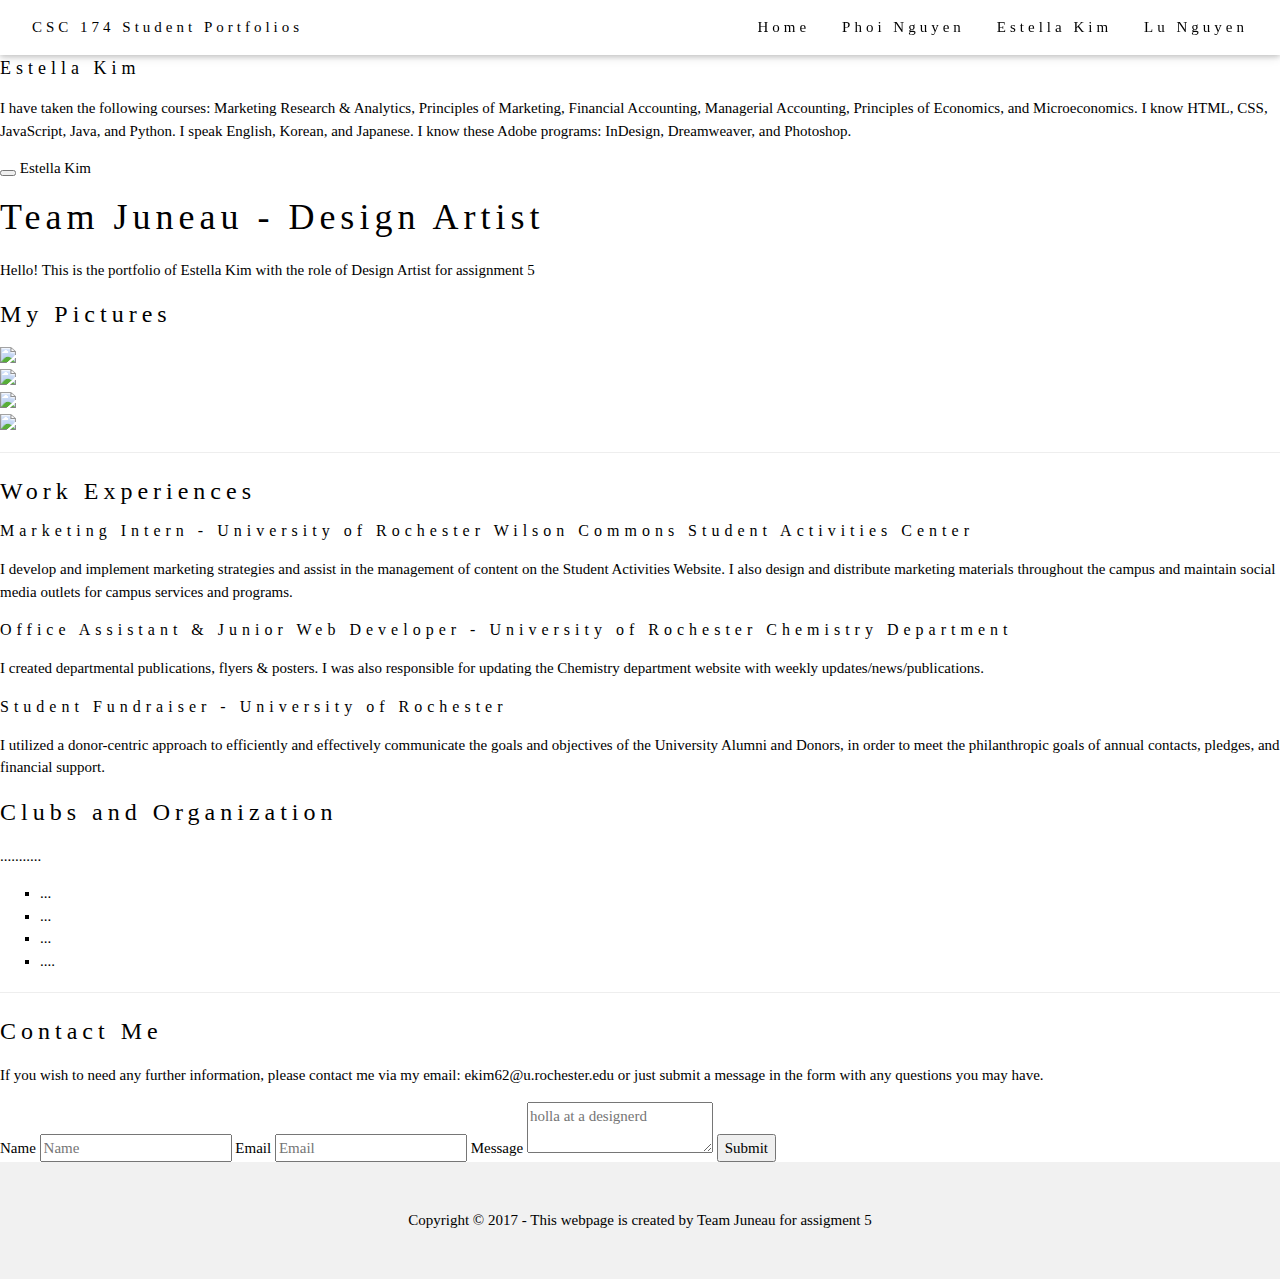
==== estellakim.html @ 935df3c8 "Add files via upload" ====
<!doctype html>
<html class="no-js" lang="en">
  <head>
    <meta charset="utf-8" />
    <meta name="viewport" content="width=device-width, initial-scale=1.0" />
    <title>Team Juneau| Assignment 5</title>
    <link rel="stylesheet" href="http://dhbhdrzi4tiry.cloudfront.net/cdn/sites/foundation.min.css">
    <link rel="stylesheet" type="text/css" href="css/styles.css">
    <link rel="stylesheet" href="https://www.w3schools.com/w3css/4/w3.css">
  </head>
  <style>
  body {font-family: "Times New Roman", Georgia, Serif;}
  h1,h2,h3,h4,h5,h6 {
    font-family: "Playfair Display";
    letter-spacing: 5px;
  }
  </style>
  <body>
     <!-- Navbar (sit on top) -->
  <div class="w3-top">
    <div class="w3-bar w3-white w3-padding w3-card-2" style="letter-spacing:4px;">
    <a href="index.html" class="w3-bar-item w3-button">CSC 174 Student Portfolios</a>
    <!-- Right-sided navbar links. Hide them on small screens -->
    <div class="w3-right w3-hide-small">
      <a href="index.html" class="w3-bar-item w3-button">Home</a>
      <a href="phoinguyen.html" class="w3-bar-item w3-button">Phoi Nguyen</a>
      <a href="estellakim.html" class="w3-bar-item w3-button">Estella Kim</a>
      <a href="lunguyen.html" class="w3-bar-item w3-button">Lu Nguyen</a>
    </div>
    </div>
  </div>
    
    <div class="off-canvas-wrapper">
      <div class="off-canvas-wrapper-inner" data-off-canvas-wrapper>

        <div class="off-canvas position-left reveal-for-large" id="my-info" data-off-canvas data-position="left">
          <div class="row column">
            <br>
            <img class="thumbnail" src="images/estella1.jpg">
            <h5>Estella Kim</h5>
            <p>I have taken the following courses: Marketing Research & Analytics, Principles of Marketing, Financial Accounting, Managerial Accounting, Principles of Economics, and Microeconomics. I know HTML, CSS, JavaScript, Java, and Python. I speak English, Korean, and Japanese. I know these Adobe programs: InDesign, Dreamweaver, and Photoshop.</p>
          </div>
        </div>

        <div class="off-canvas-content" data-off-canvas-content>
          <div class="title-bar hide-for-large">
            <div class="title-bar-left">
              <button class="menu-icon" type="button" data-open="my-info"></button>
              <span class="title-bar-title">Estella Kim</span>
            </div>
          </div>
          <div class="callout primary">
            <div class="row column">
              <h1>Team Juneau - Design Artist</h1>
              <p class="lead">Hello! This is the portfolio of Estella Kim with the role of Design Artist for assignment 5</p>
            </div>
          </div>
          <div class="row small-up-2 medium-up-3 large-up-4">
            <h3>My Pictures</h3>
            <div class="column">
              <img class="thumbnail" src="images/estella2.jpg">
              
            </div>
            <div class="column">
              <img class="thumbnail" src="images/estella3.jpg">
              
            </div>
            <div class="column">
              <img class="thumbnail" src="images/estella4.jpg">
              
            </div>
            <div class="column">
              <img class="thumbnail" src="images/estella5.jpg">
              
            </div>
          </div>

          <hr>

          <div class="row">
            <div class="medium-6 columns">
            <h3>Work Experiences</h3>
            <h6>Marketing Intern - University of Rochester Wilson Commons Student Activities Center</h6>
                <p>
                    I develop and implement marketing strategies and assist in the management of content on the Student Activities Website. I also design and distribute marketing materials throughout the campus and maintain social media outlets for campus services and programs.
                </p>

            <h6>Office Assistant & Junior Web Developer - University of Rochester Chemistry Department</h6>
                <p>
                    I created departmental publications, flyers & posters. I was also responsible for updating the Chemistry department website with weekly updates/news/publications.
                </p>

            <h6>Student Fundraiser - University of Rochester</h6>
                <p>
                    I utilized a donor-centric approach to efficiently and effectively communicate the goals and objectives of the University Alumni and Donors, in order to meet the philanthropic goals of annual contacts, pledges, and financial support.
                </p>
            </div>

            <div class="medium-6 columns">
            <h3>Clubs and Organization</h3>

            <p>...........</p>
            <ul style="list-style-type: square;">
              <li>...</li>
              <li>...</li>
              <li>...</li>
              <li>....</li>
            </ul>
            </div>
          </div>
          <hr>

          <div class="row">
            <div class="medium-6 columns">
              <h3>Contact Me</h3>
              <p>If you wish to need any further information, please contact me via my email: ekim62@u.rochester.edu or just submit a message in the form with any questions you may have.</p>
            </div>
            <div class="medium-6 columns">
              <label>Name
                <input type="text" placeholder="Name">
              </label>
              <label>Email
                <input type="text" placeholder="Email">
              </label>
              <label>
                Message
                <textarea placeholder="holla at a designerd"></textarea>
              </label>
              <input type="submit" class="button expanded" value="Submit">
            </div>
          </div>
        </div>
      </div>
    </div>
    
    <script src="https://code.jquery.com/jquery-2.1.4.min.js"></script>
    <script src="http://dhbhdrzi4tiry.cloudfront.net/cdn/sites/foundation.js"></script>
    <script>
      $(document).foundation();
    </script>
      
  <footer class="w3-center w3-light-grey w3-padding-32">
  <p>Copyright &copy; 2017 - This webpage is created by Team Juneau for assigment 5</p>
</footer>
  </body>
</html>
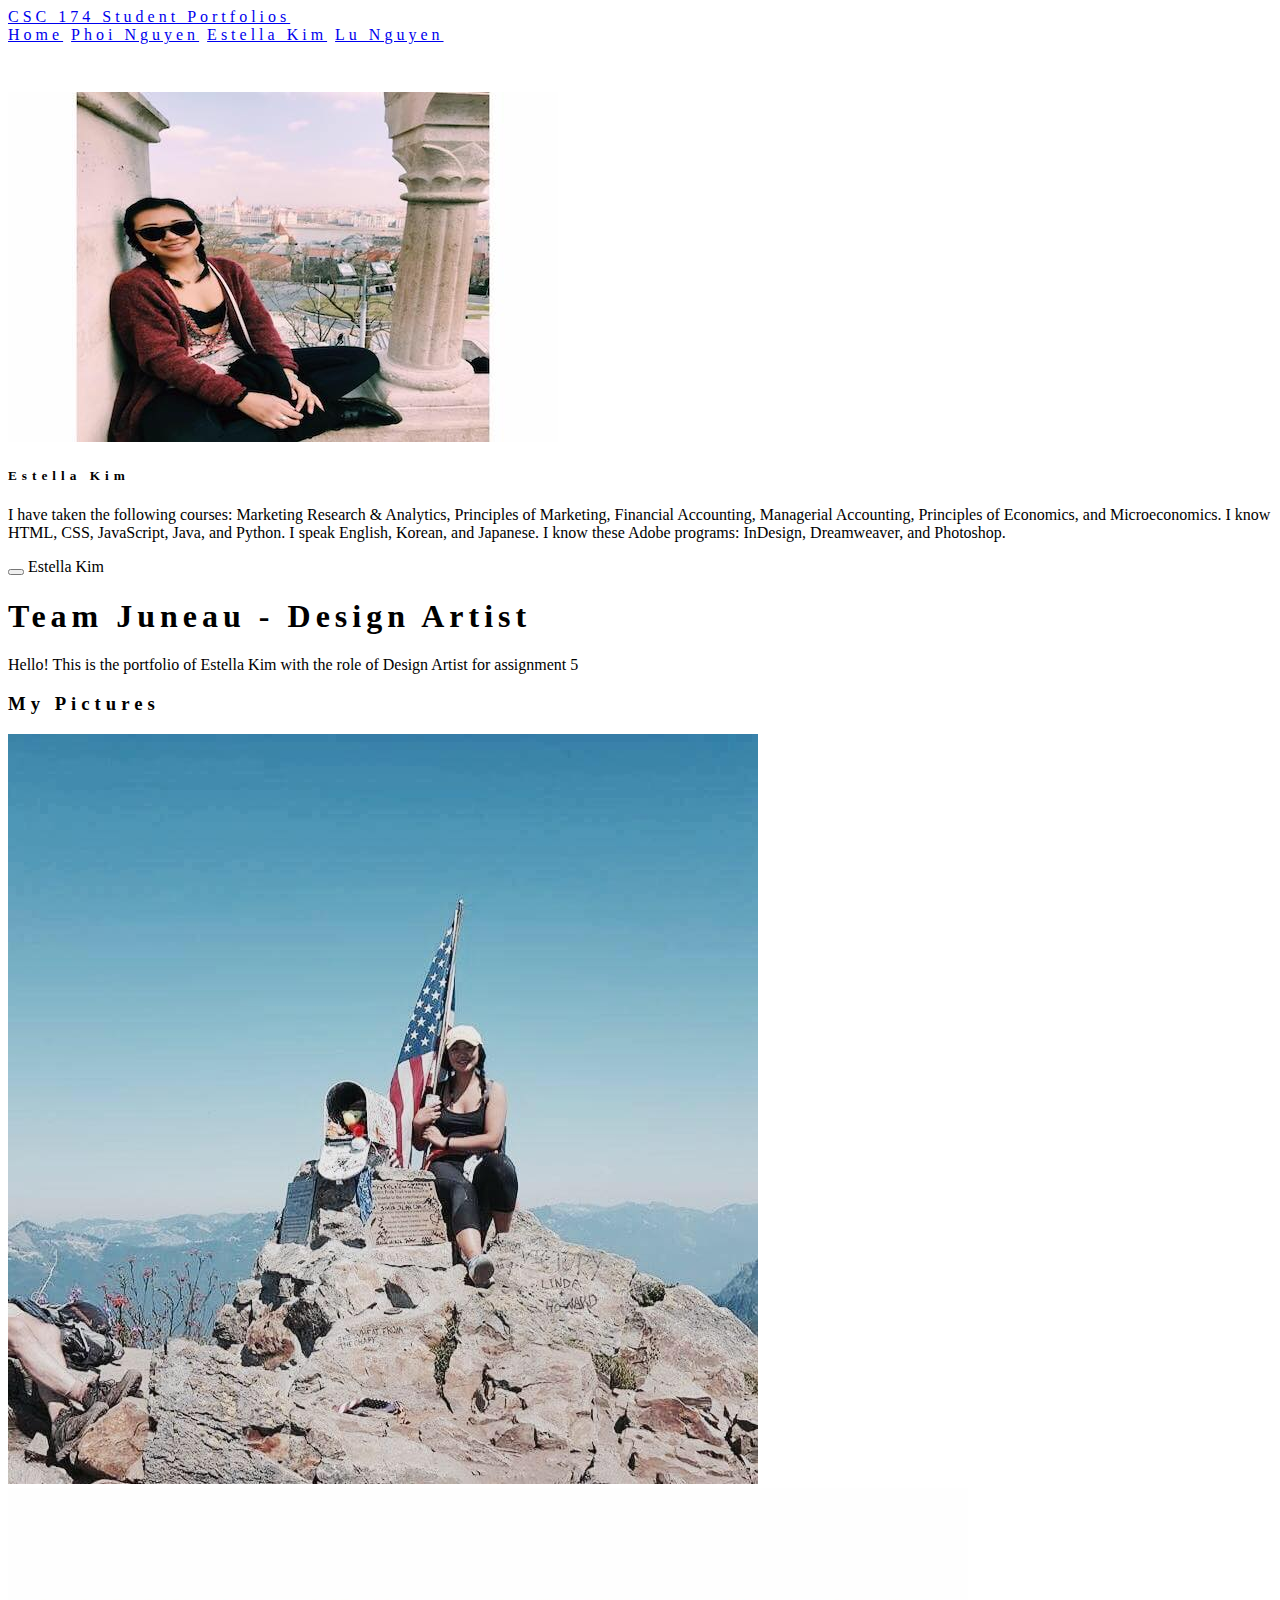
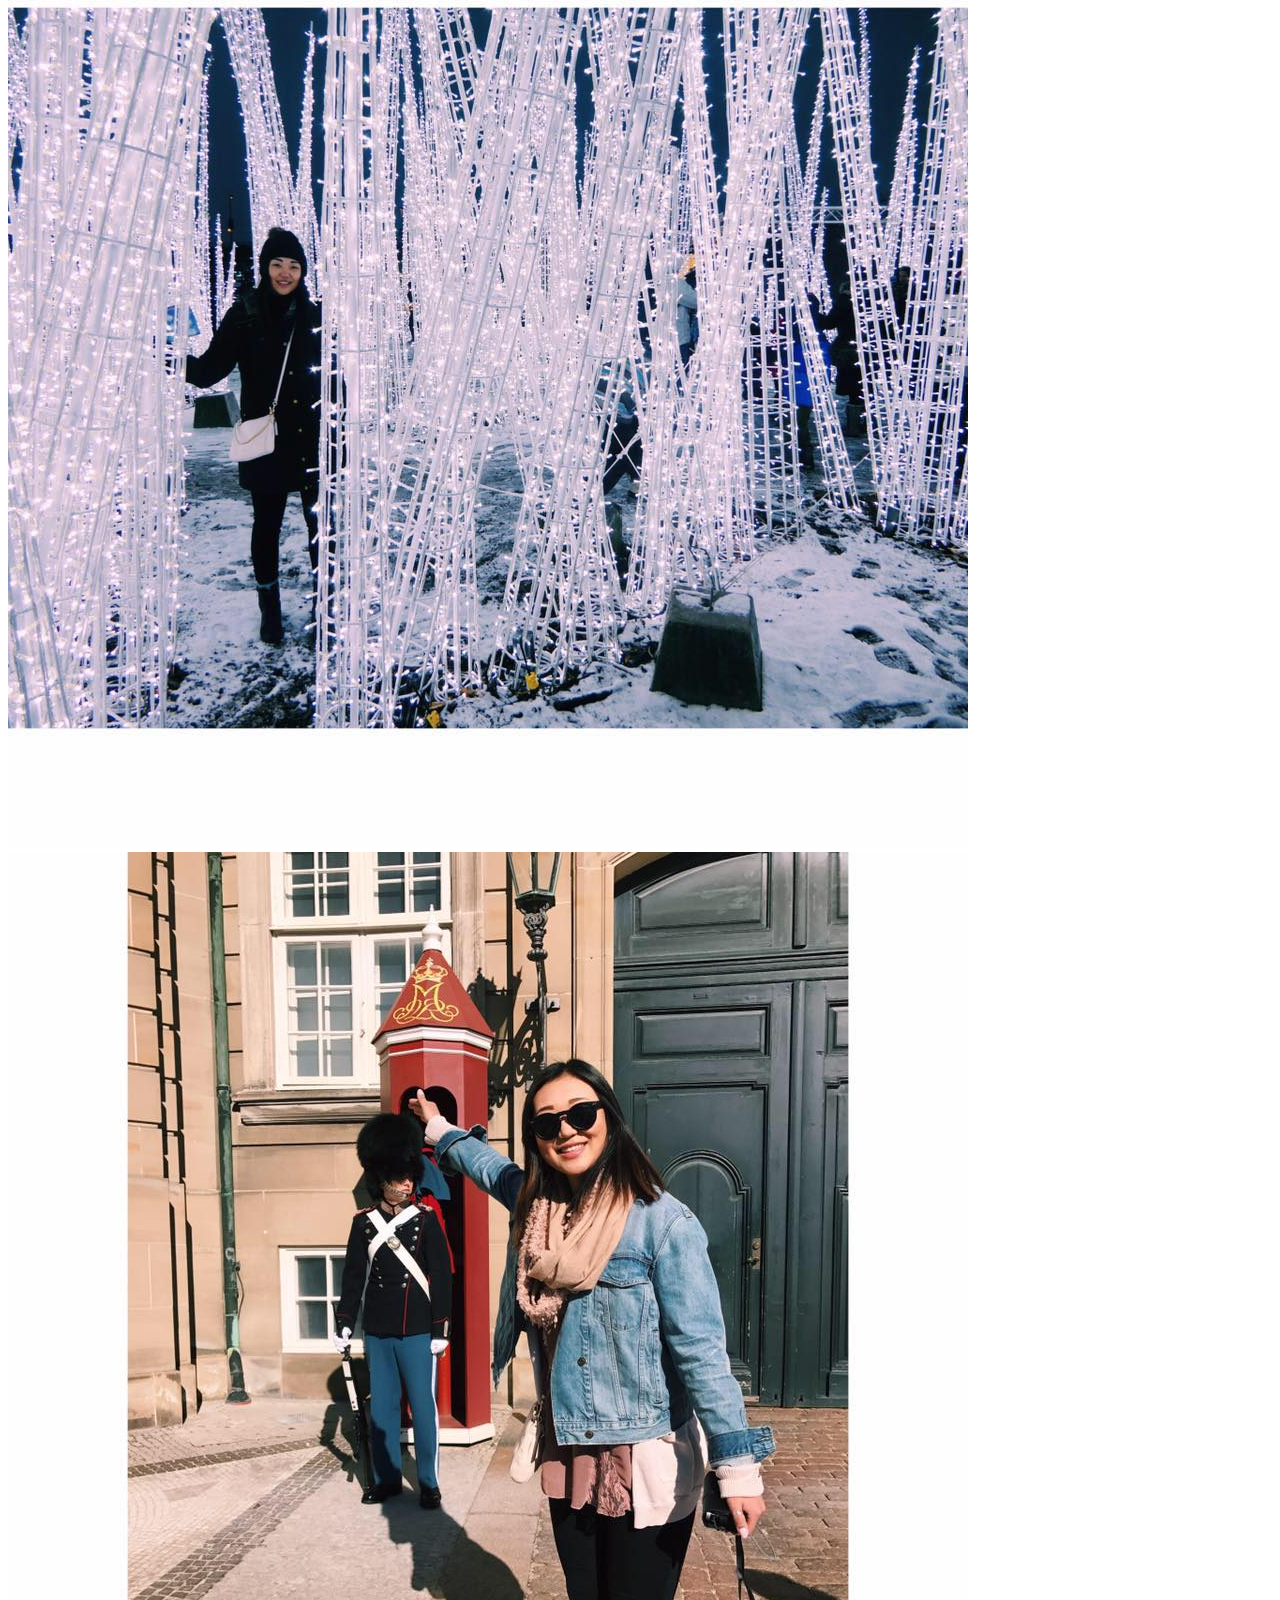
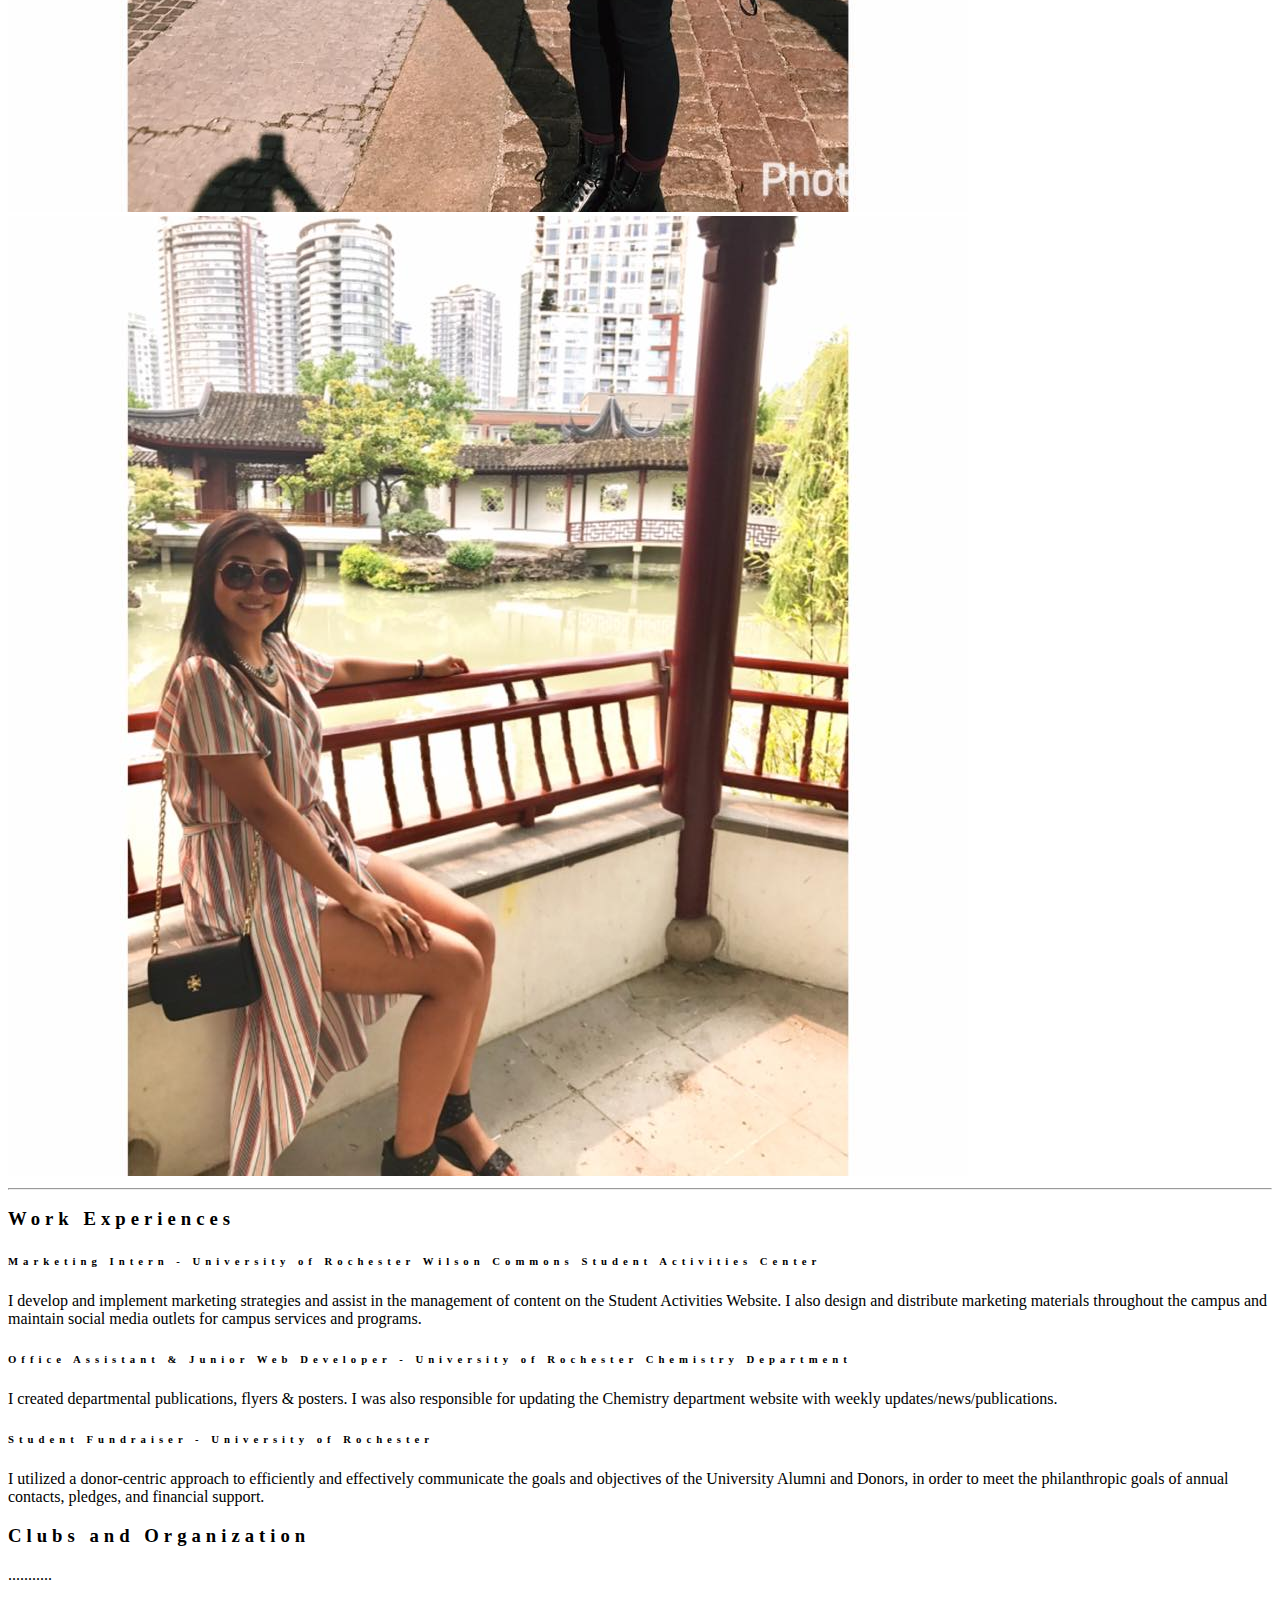
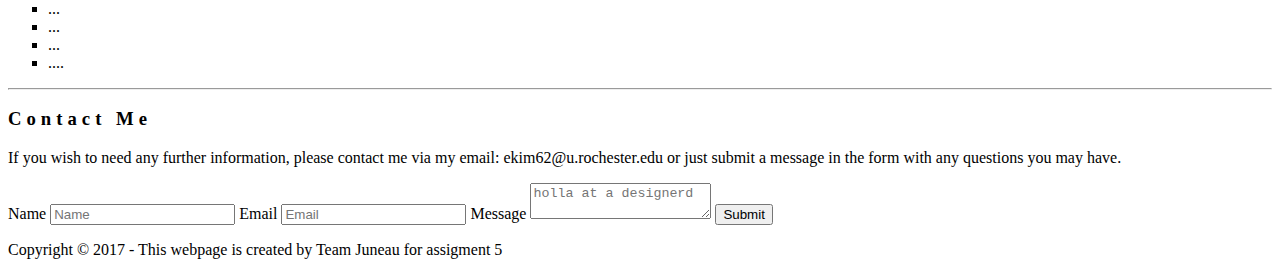
==== commit 0b52af06: "Update estellakim.html" ====
--- a/estellakim.html
+++ b/estellakim.html
@@ -6,7 +6,7 @@
     <title>Team Juneau| Assignment 5</title>
     <link rel="stylesheet" href="http://dhbhdrzi4tiry.cloudfront.net/cdn/sites/foundation.min.css">
     <link rel="stylesheet" type="text/css" href="css/styles.css">
-    <link rel="stylesheet" href="https://www.w3schools.com/w3css/4/w3.css">
+  
   </head>
   <style>
   body {font-family: "Times New Roman", Georgia, Serif;}
@@ -146,4 +146,4 @@
 </html>
 
 
-    +    
--- a/css/styles.css
+++ b/css/styles.css
@@ -0,0 +1,39 @@
+body {font-family: "Times New Roman", Georgia, Serif;}
+h1, h2, h3, h4, h5, h6 {
+  font-family: "Playfair Display";
+  letter-spacing: 5px;
+}
+
+nav{
+  position: absolute;
+  top: 10px;
+}
+
+nav ul{
+  
+  text-align: center;
+  overflow: hidden;
+  width: 100%;
+  float: right;
+  letter-spacing: 1px;
+}
+
+nav li{
+  display: inline-block;
+  padding-left: 10px;
+  padding-right: 10px;
+  padding-bottom: 10px;
+}
+
+nav li a.active{
+  font-weight: bold;
+  font-style: italic;
+  font-size: 105%;
+  color: grey;
+}
+
+.off-canvas-wrapper{
+  margin-top: 30px;
+}
+
+
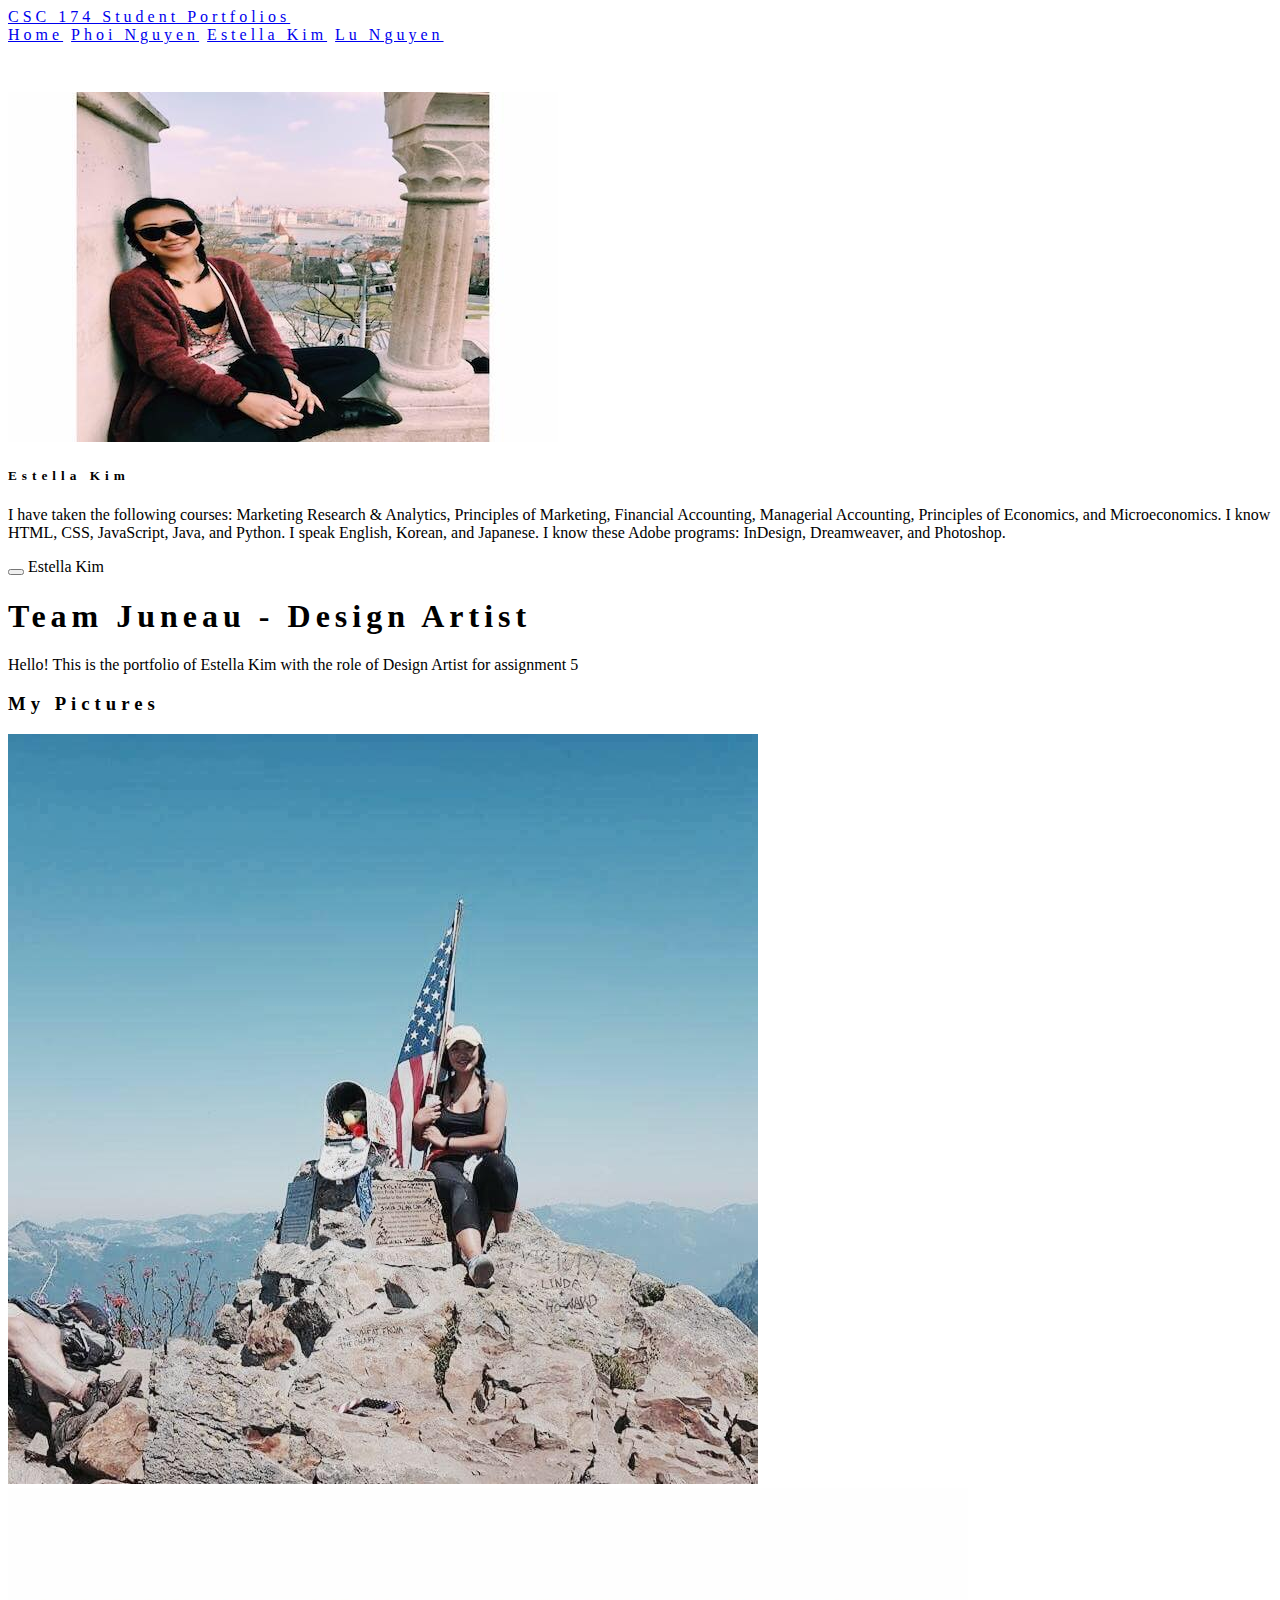
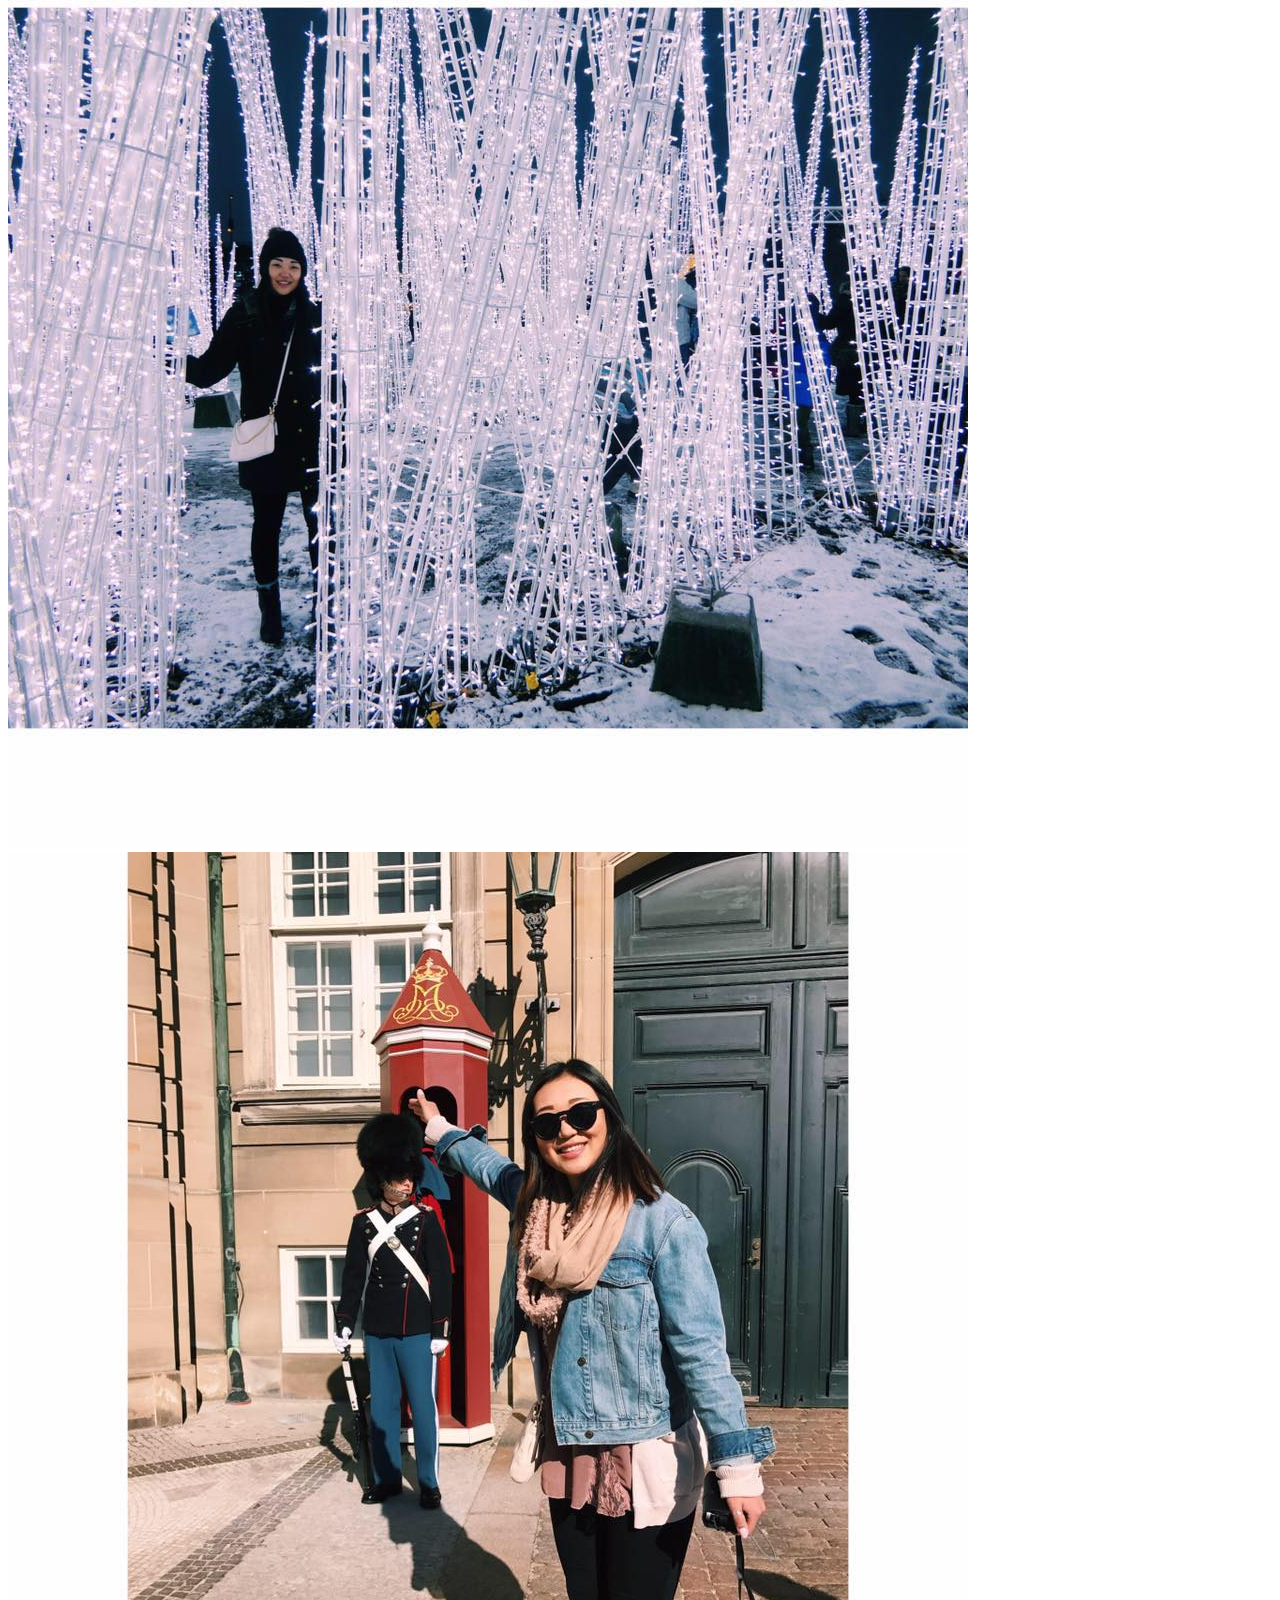
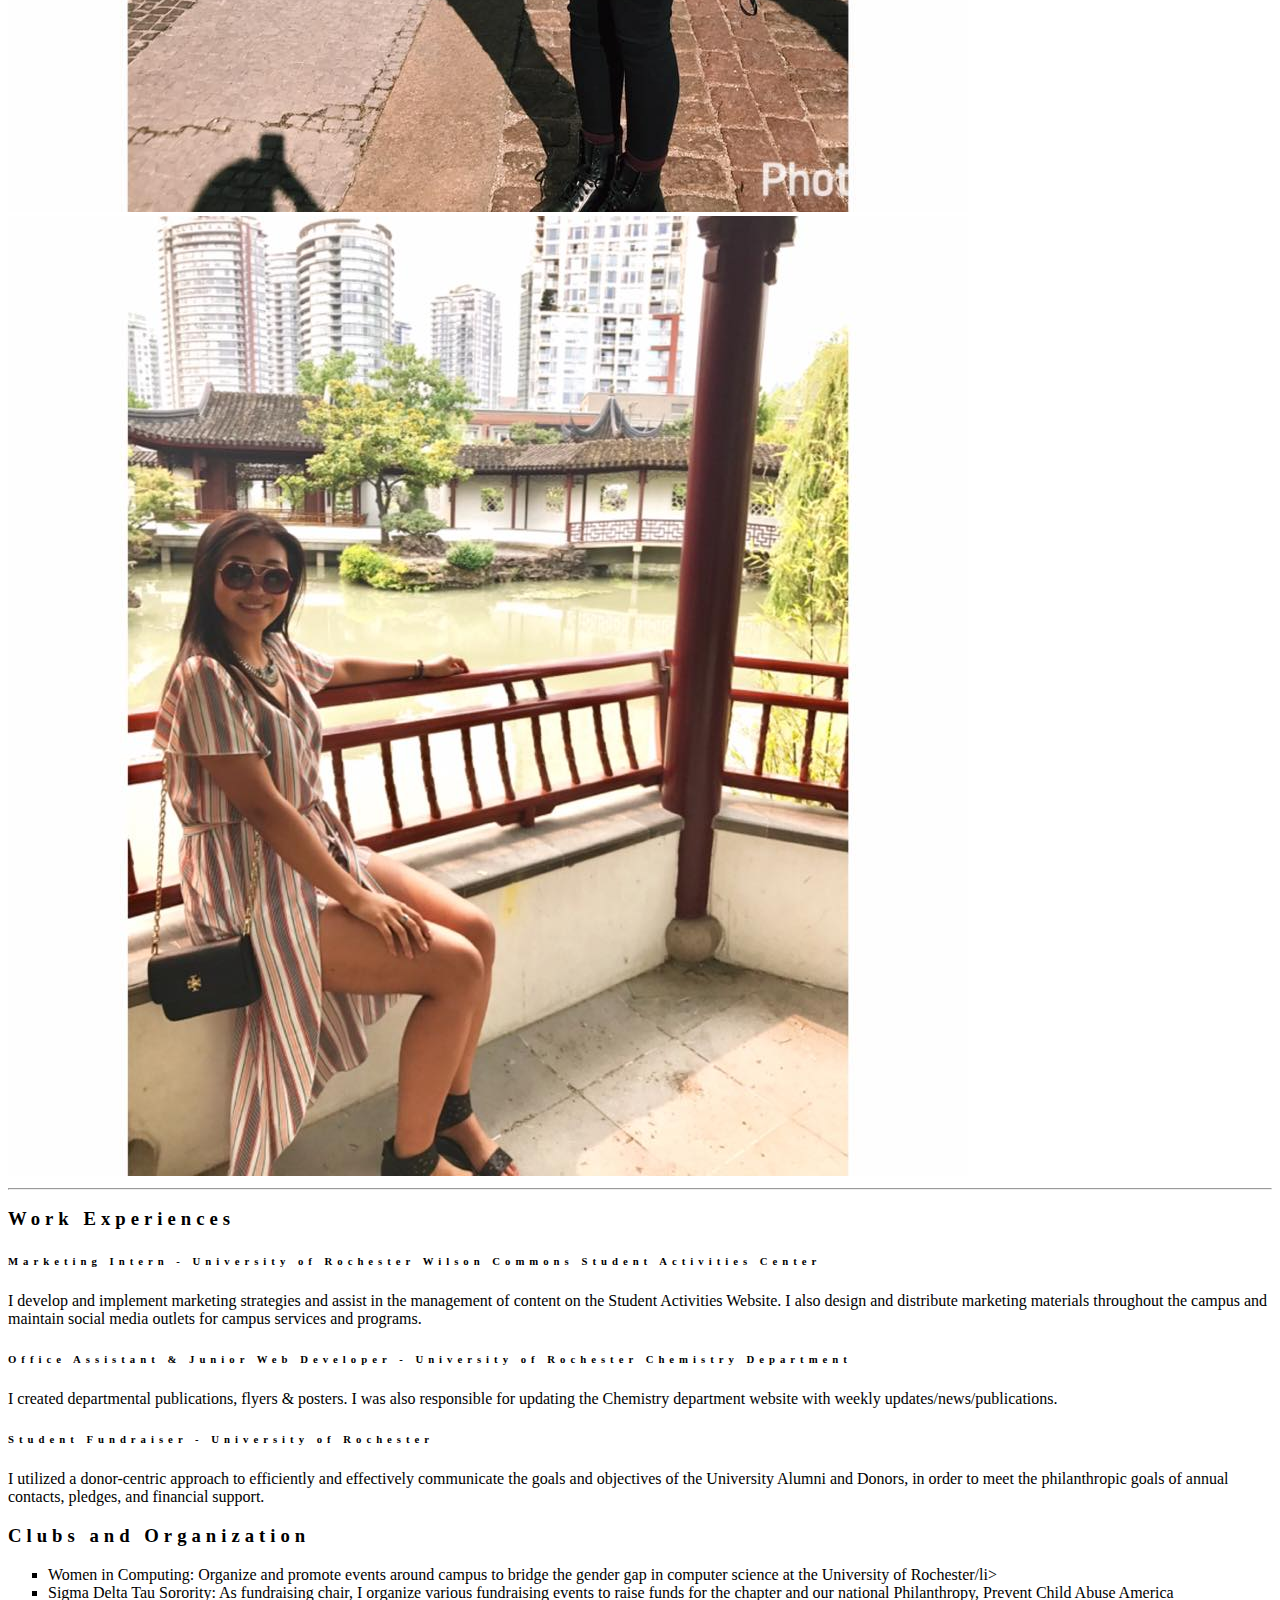
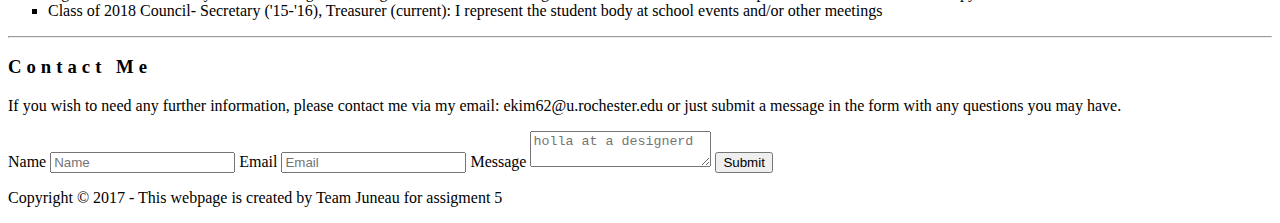
==== commit 8d5c5d88: "Update estellakim.html" ====
--- a/estellakim.html
+++ b/estellakim.html
@@ -98,13 +98,12 @@
 
             <div class="medium-6 columns">
             <h3>Clubs and Organization</h3>
-
-            <p>...........</p>
+              
             <ul style="list-style-type: square;">
-              <li>...</li>
-              <li>...</li>
-              <li>...</li>
-              <li>....</li>
+              <li> Women in Computing: Organize and promote events around campus to bridge the gender gap in computer science at the University of Rochester/li>
+              <li> Sigma Delta Tau Sorority: As fundraising chair, I organize various fundraising events to raise funds for the chapter and our national Philanthropy, Prevent Child Abuse America</li>
+              <li> Class of 2018 Council- Secretary ('15-'16), Treasurer (current): I represent the student body at school events and/or other meetings</li>
+              
             </ul>
             </div>
           </div>
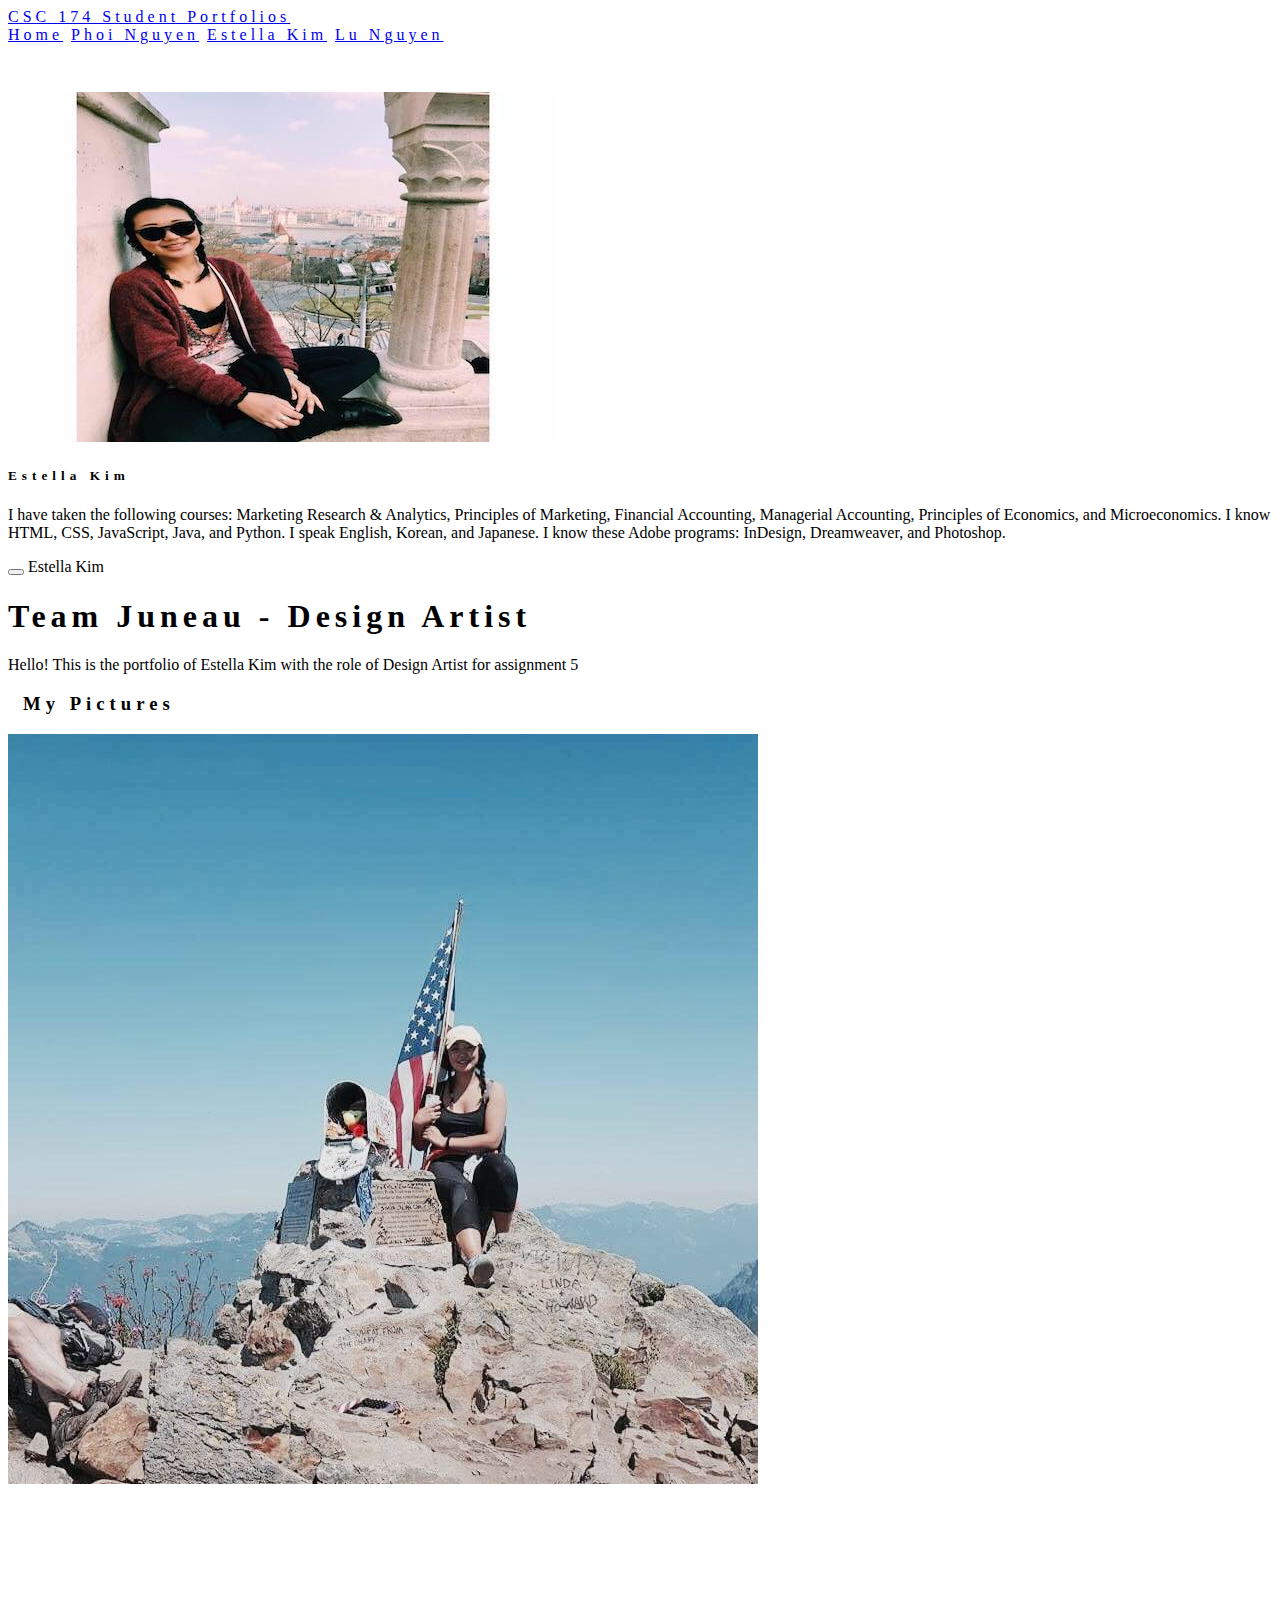
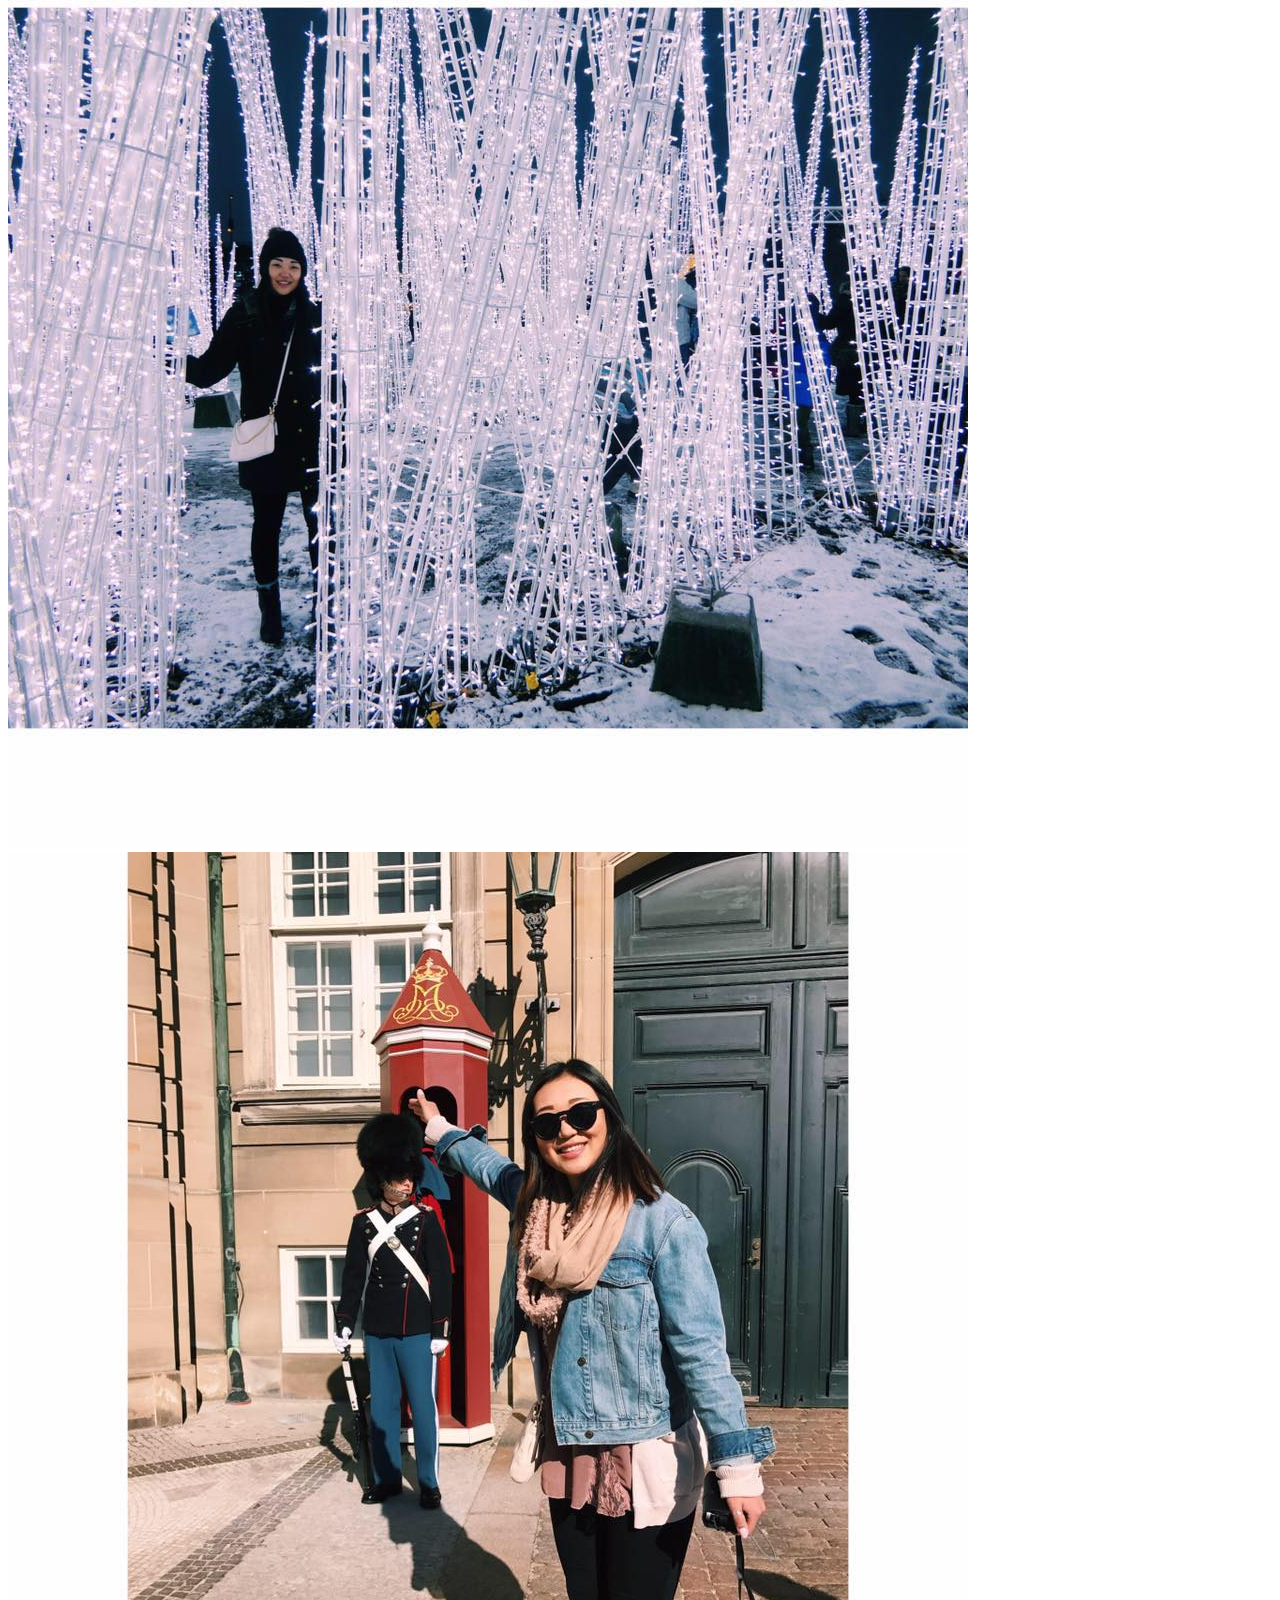
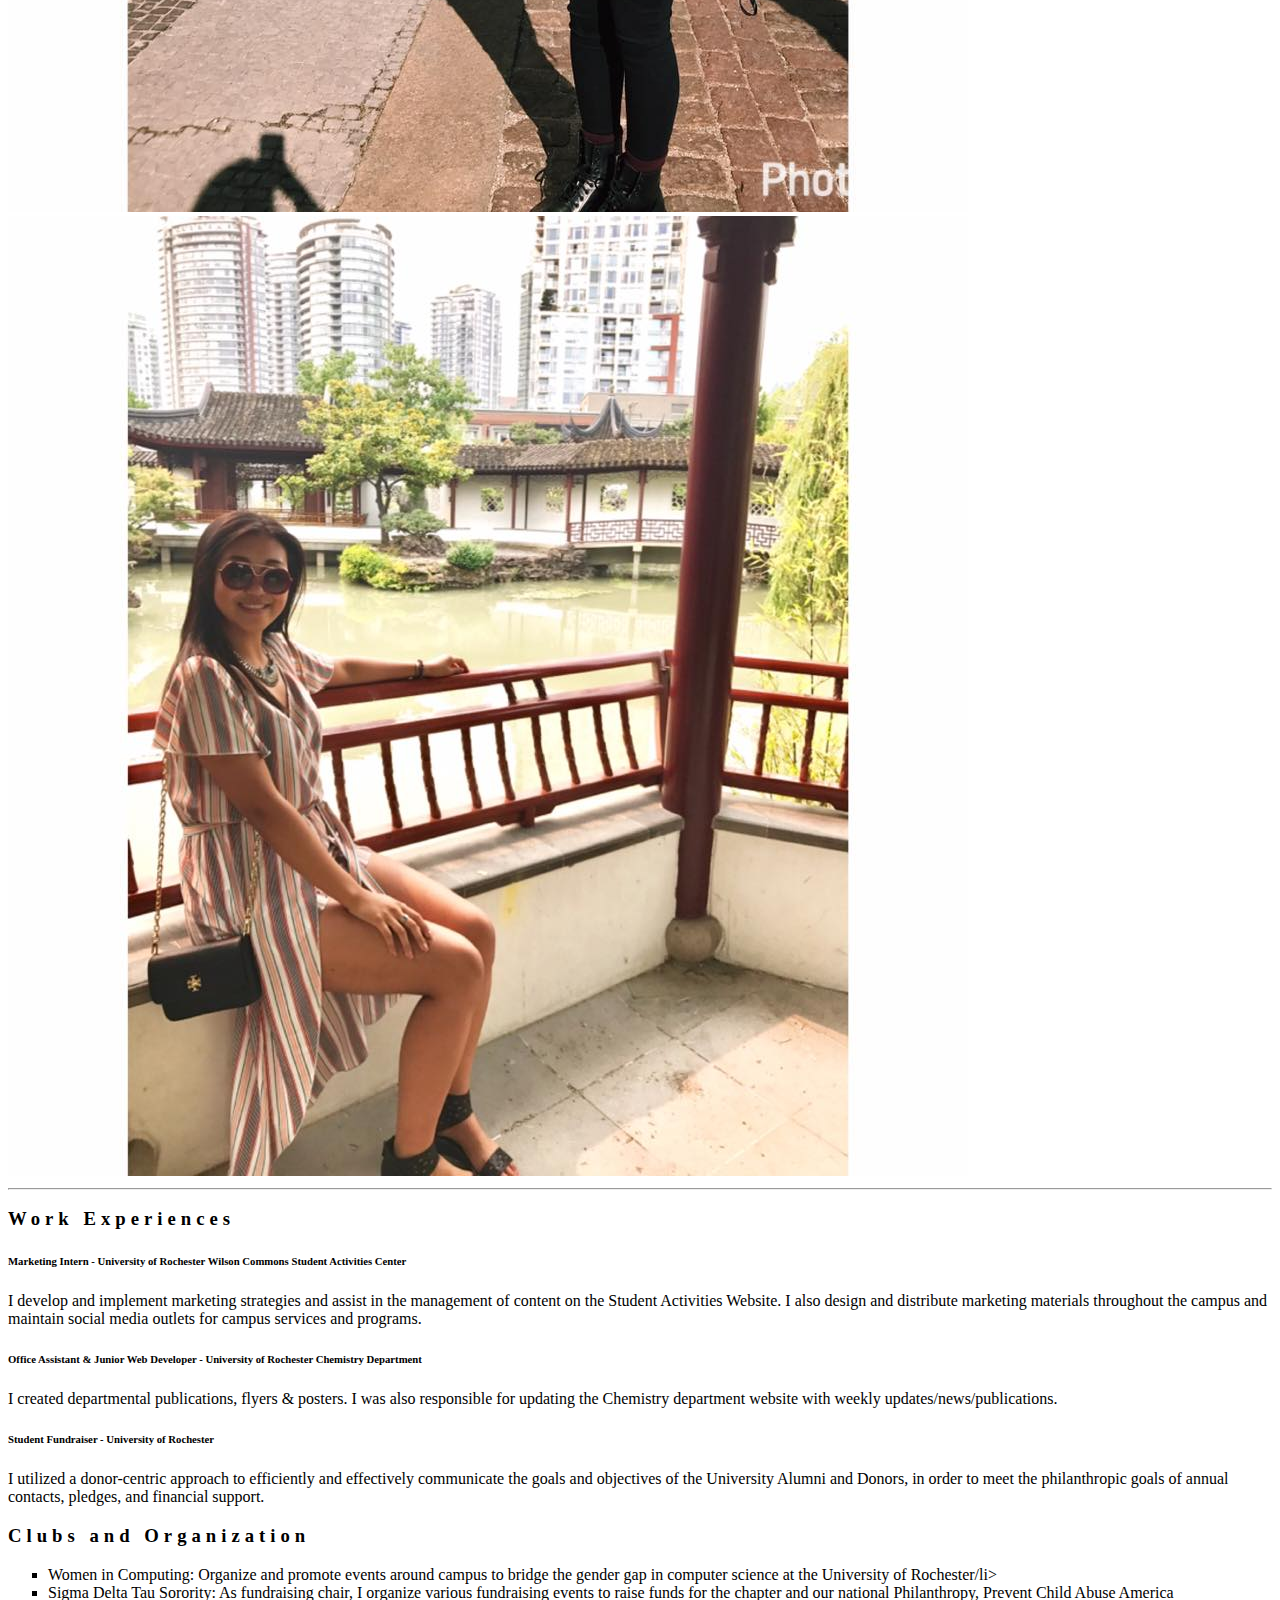
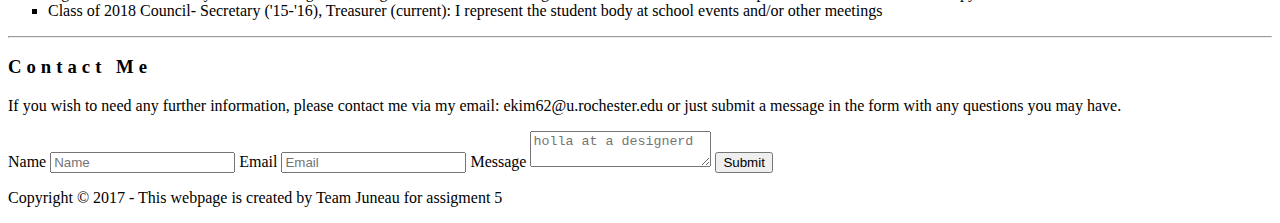
==== commit e603e8ef: "Update estellakim.html" ====
--- a/estellakim.html
+++ b/estellakim.html
@@ -8,13 +8,7 @@
     <link rel="stylesheet" type="text/css" href="css/styles.css">
   
   </head>
-  <style>
-  body {font-family: "Times New Roman", Georgia, Serif;}
-  h1,h2,h3,h4,h5,h6 {
-    font-family: "Playfair Display";
-    letter-spacing: 5px;
-  }
-  </style>
+ 
   <body>
      <!-- Navbar (sit on top) -->
   <div class="w3-top">
@@ -56,7 +50,7 @@
             </div>
           </div>
           <div class="row small-up-2 medium-up-3 large-up-4">
-            <h3>My Pictures</h3>
+            <h3 class="mypictures"> My Pictures</h3>
             <div class="column">
               <img class="thumbnail" src="images/estella2.jpg">
               
@@ -80,17 +74,17 @@
           <div class="row">
             <div class="medium-6 columns">
             <h3>Work Experiences</h3>
-            <h6>Marketing Intern - University of Rochester Wilson Commons Student Activities Center</h6>
+            <h6><strong>Marketing Intern - University of Rochester Wilson Commons Student Activities Center</strong></h6>
                 <p>
                     I develop and implement marketing strategies and assist in the management of content on the Student Activities Website. I also design and distribute marketing materials throughout the campus and maintain social media outlets for campus services and programs.
                 </p>
 
-            <h6>Office Assistant & Junior Web Developer - University of Rochester Chemistry Department</h6>
+            <h6><strong>Office Assistant & Junior Web Developer - University of Rochester Chemistry Department</strong></h6>
                 <p>
                     I created departmental publications, flyers & posters. I was also responsible for updating the Chemistry department website with weekly updates/news/publications.
                 </p>
 
-            <h6>Student Fundraiser - University of Rochester</h6>
+              <h6><strong>Student Fundraiser - University of Rochester</strong></h6>
                 <p>
                     I utilized a donor-centric approach to efficiently and effectively communicate the goals and objectives of the University Alumni and Donors, in order to meet the philanthropic goals of annual contacts, pledges, and financial support.
                 </p>
--- a/css/styles.css
+++ b/css/styles.css
@@ -1,7 +1,11 @@
 body {font-family: "Times New Roman", Georgia, Serif;}
-h1, h2, h3, h4, h5, h6 {
+h1, h2, h3, h4, h5 {
   font-family: "Playfair Display";
   letter-spacing: 5px;
+}
+h6{
+  font:"Times New Roman"
+  letter-spacing: 0px;
 }
 
 nav{
@@ -36,4 +40,8 @@
   margin-top: 30px;
 }
 
+.mypictures{
+  margin-left: 15px;
+}
 
+
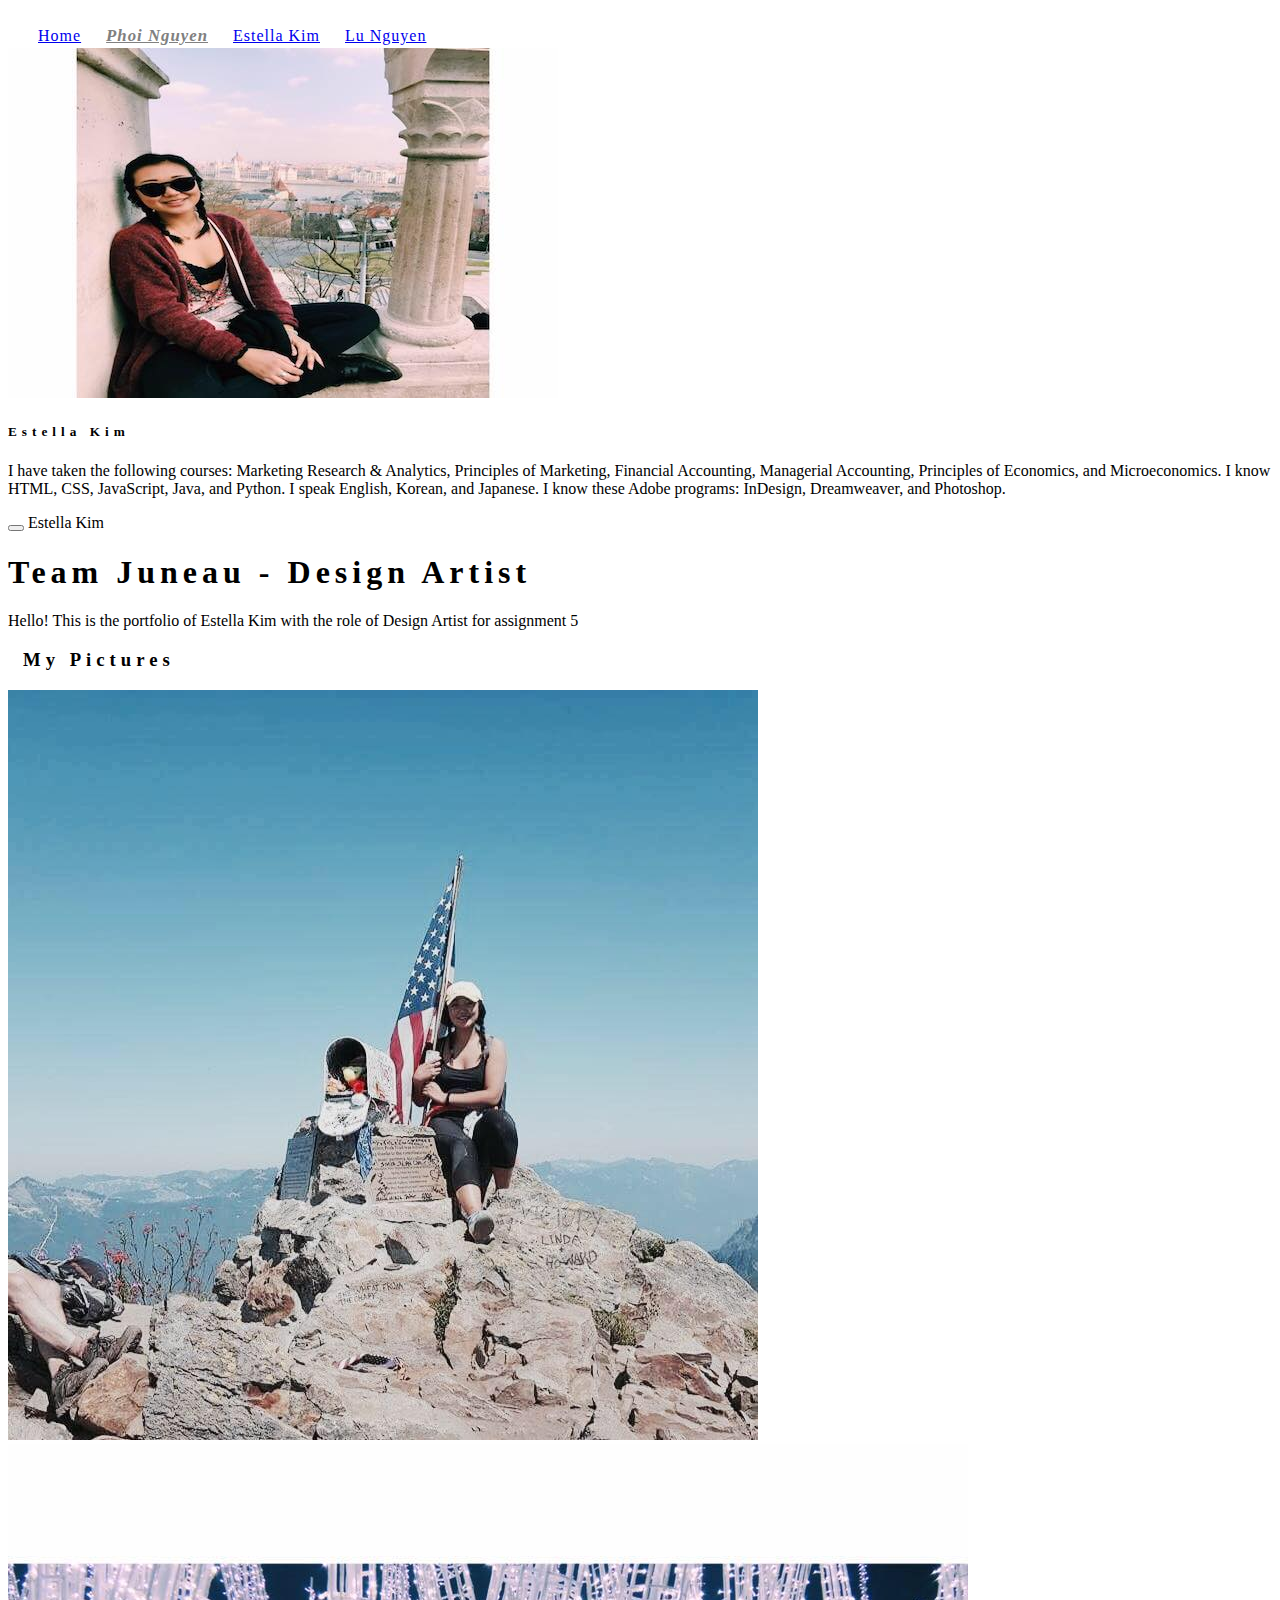
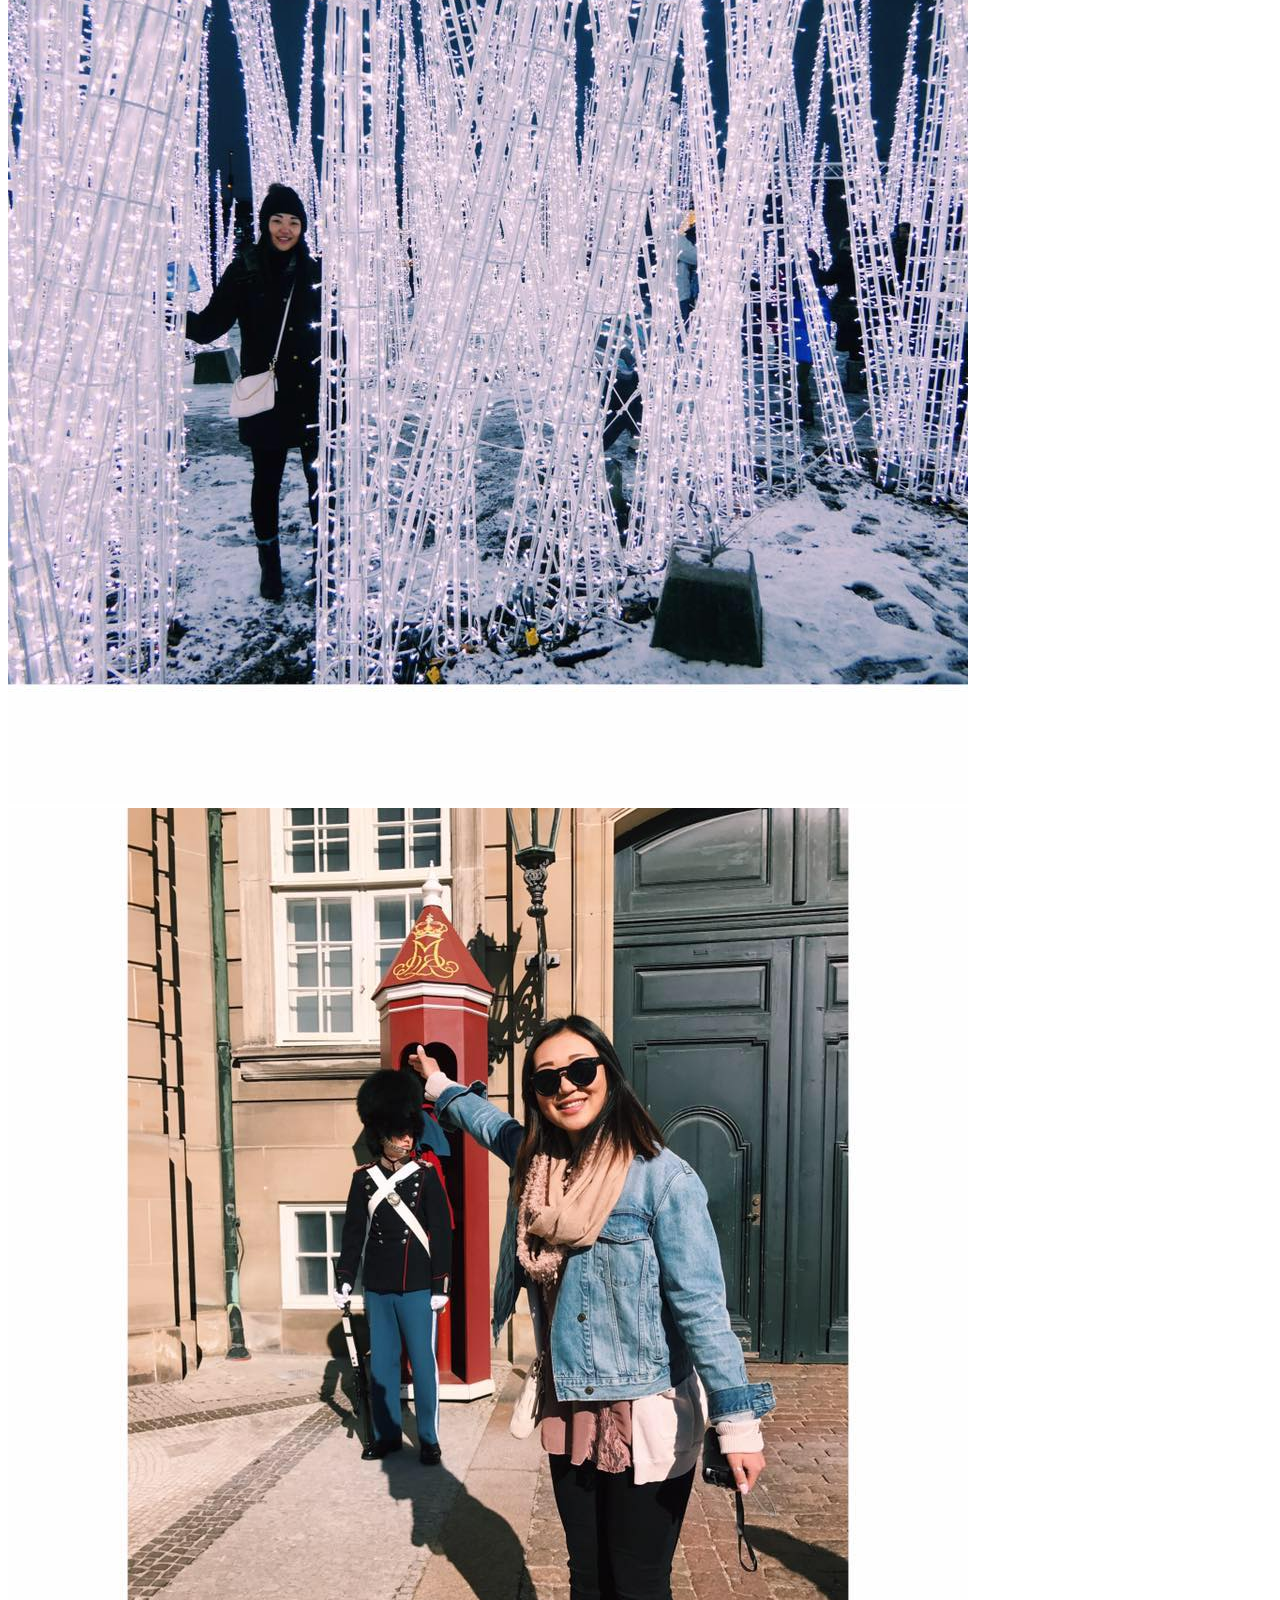
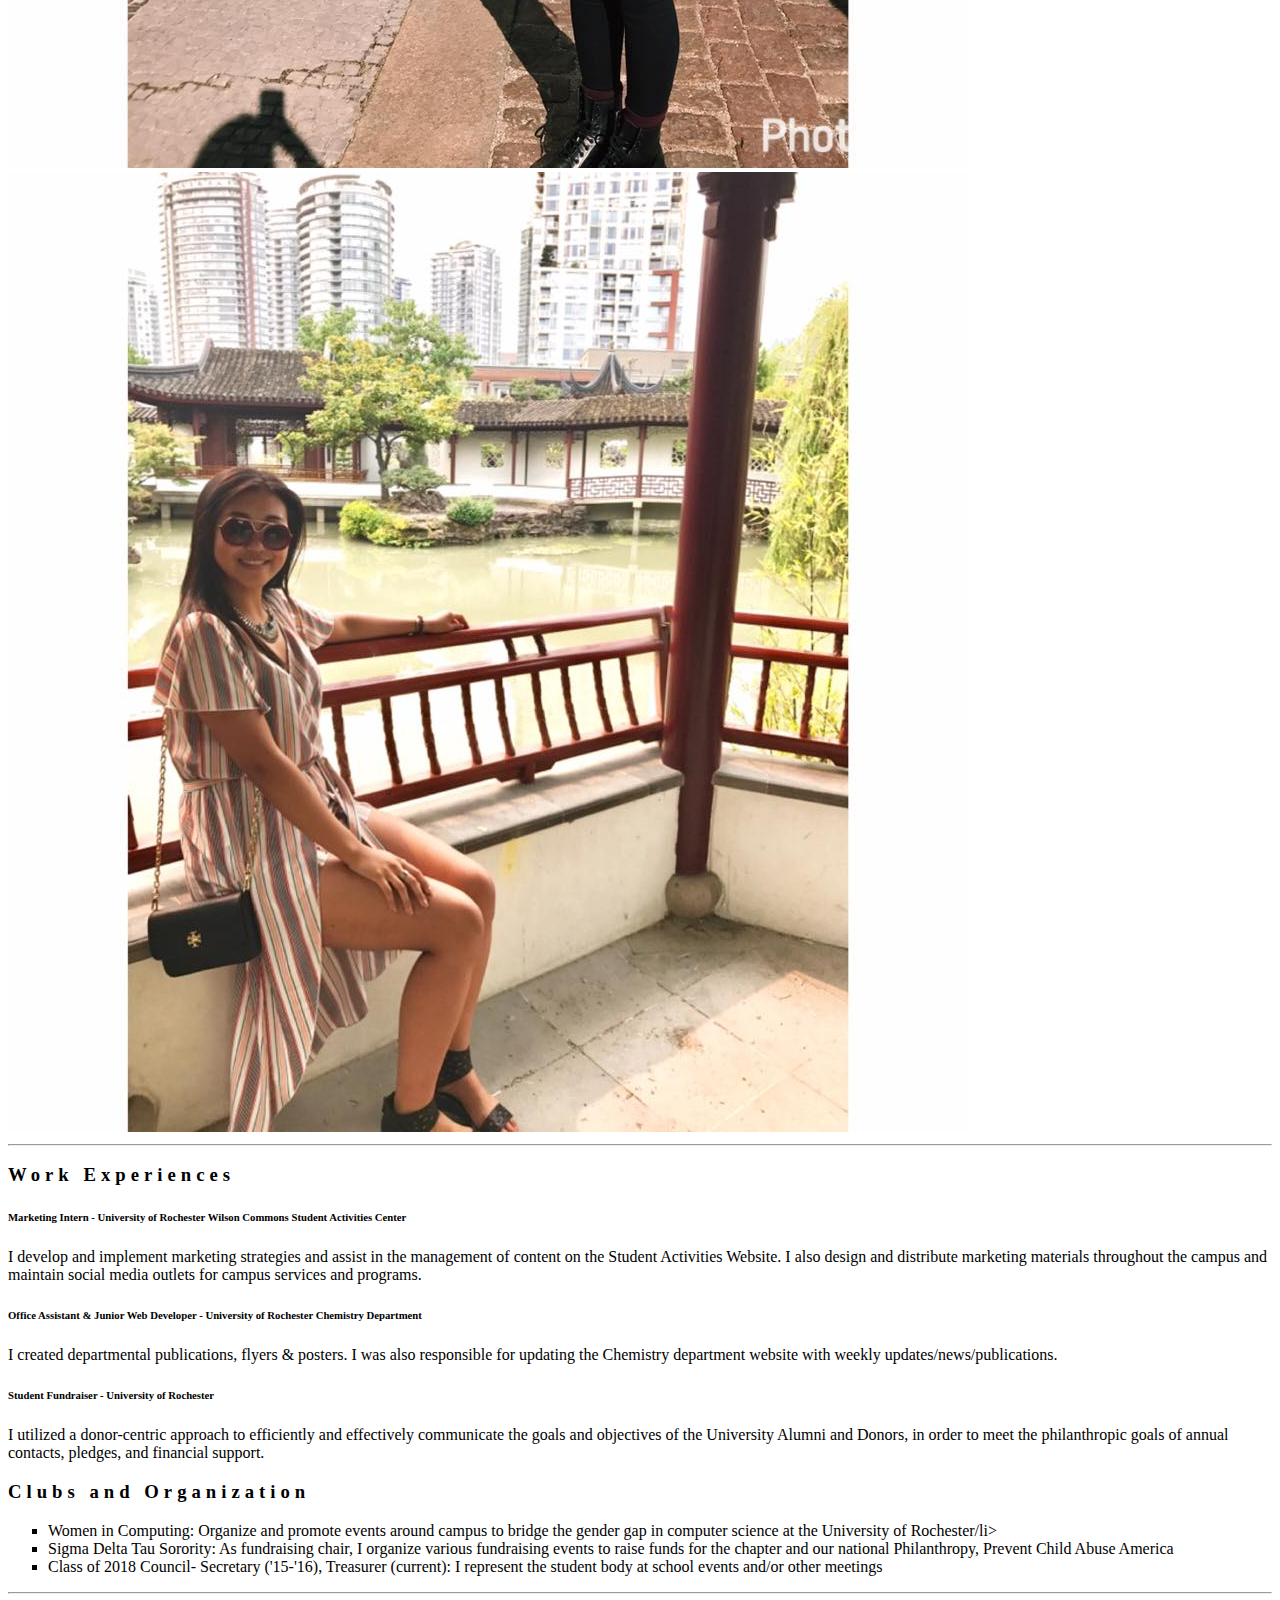
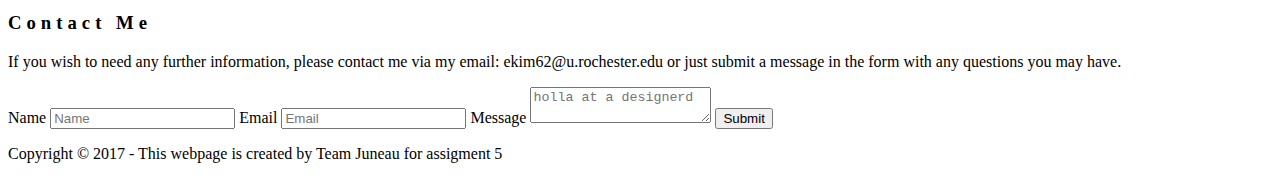
==== commit 69d721ae: "Update estellakim.html" ====
--- a/estellakim.html
+++ b/estellakim.html
@@ -10,19 +10,14 @@
   </head>
  
   <body>
-     <!-- Navbar (sit on top) -->
-  <div class="w3-top">
-    <div class="w3-bar w3-white w3-padding w3-card-2" style="letter-spacing:4px;">
-    <a href="index.html" class="w3-bar-item w3-button">CSC 174 Student Portfolios</a>
-    <!-- Right-sided navbar links. Hide them on small screens -->
-    <div class="w3-right w3-hide-small">
-      <a href="index.html" class="w3-bar-item w3-button">Home</a>
-      <a href="phoinguyen.html" class="w3-bar-item w3-button">Phoi Nguyen</a>
-      <a href="estellakim.html" class="w3-bar-item w3-button">Estella Kim</a>
-      <a href="lunguyen.html" class="w3-bar-item w3-button">Lu Nguyen</a>
-    </div>
-    </div>
-  </div>
+     <nav>
+        <ul>
+          <li><a href="index.html">Home</a></li>
+          <li><a class="active" href="phoinguyen.html">Phoi Nguyen</a></li>
+          <li><a href="estellakim.html">Estella Kim</a></li>
+          <li><a href="lunguyen.html">Lu Nguyen</a></li>
+        </ul>
+      </nav> 
     
     <div class="off-canvas-wrapper">
       <div class="off-canvas-wrapper-inner" data-off-canvas-wrapper>
